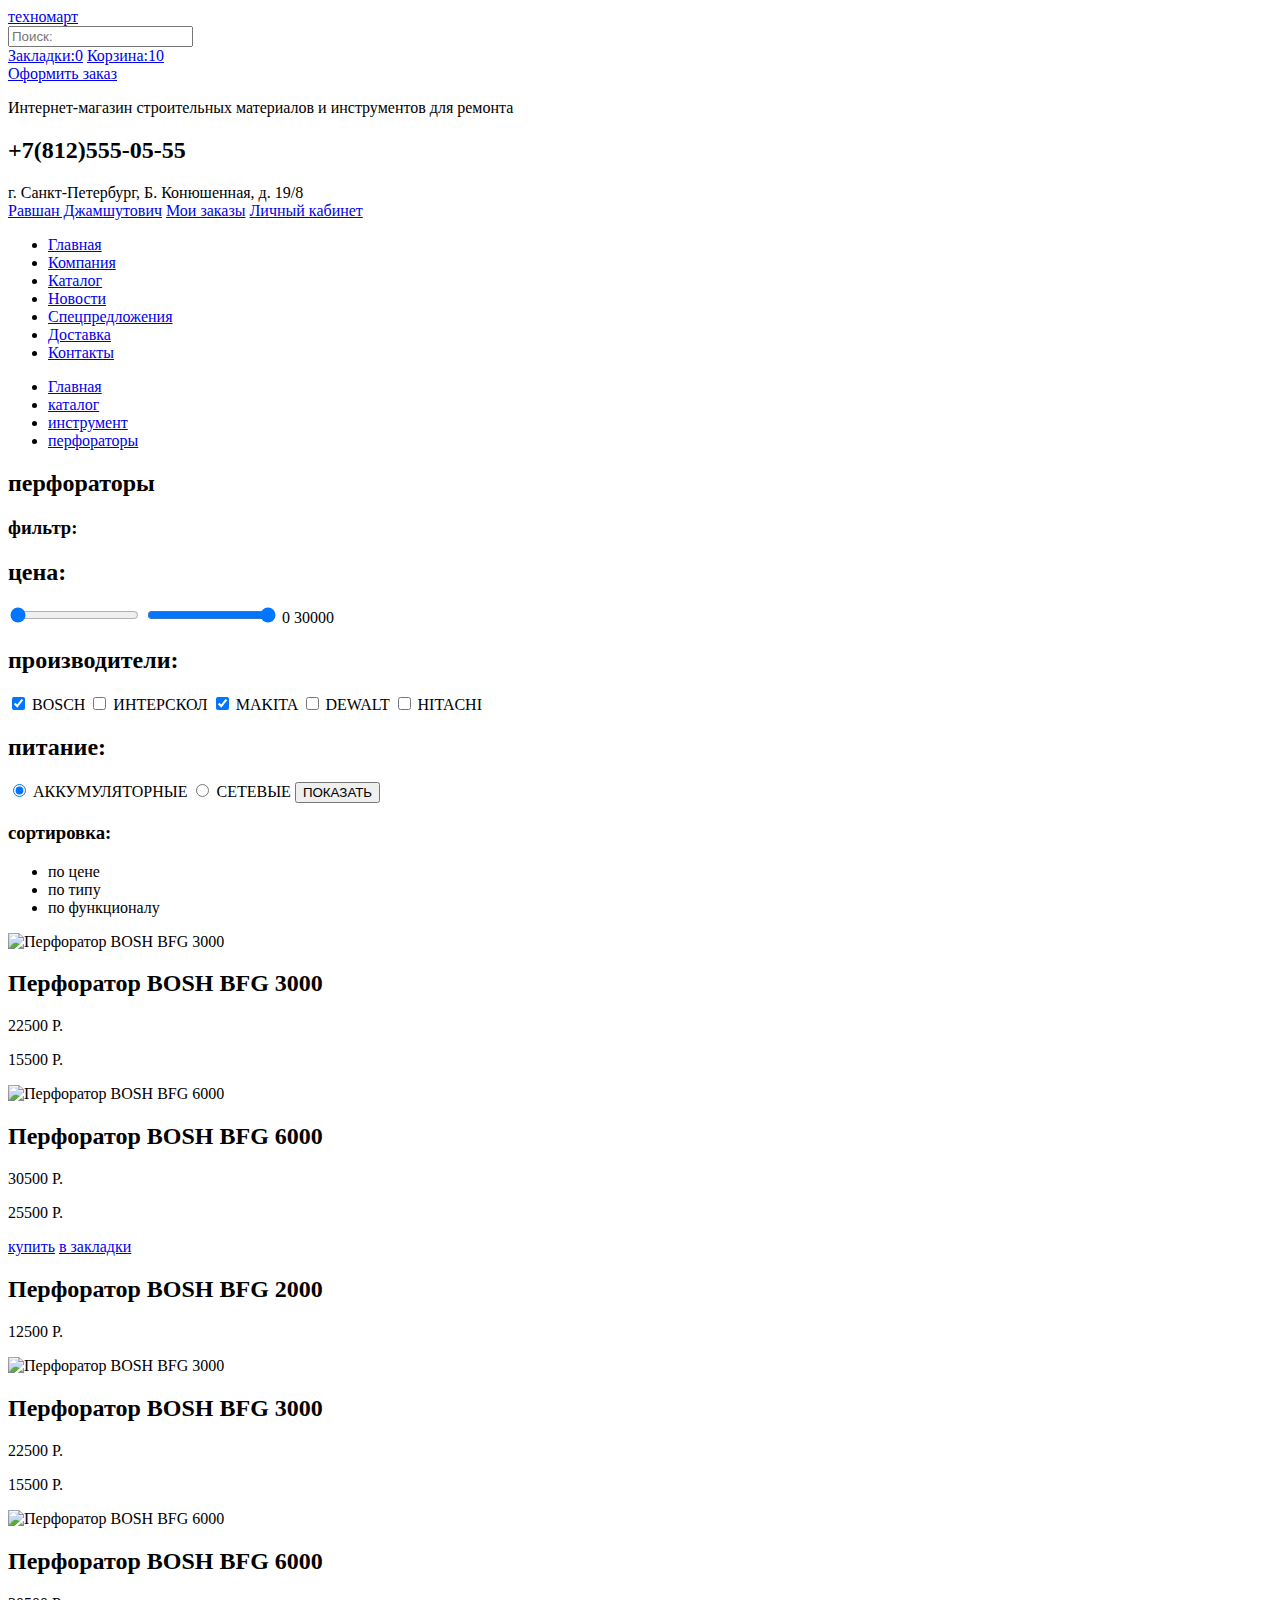
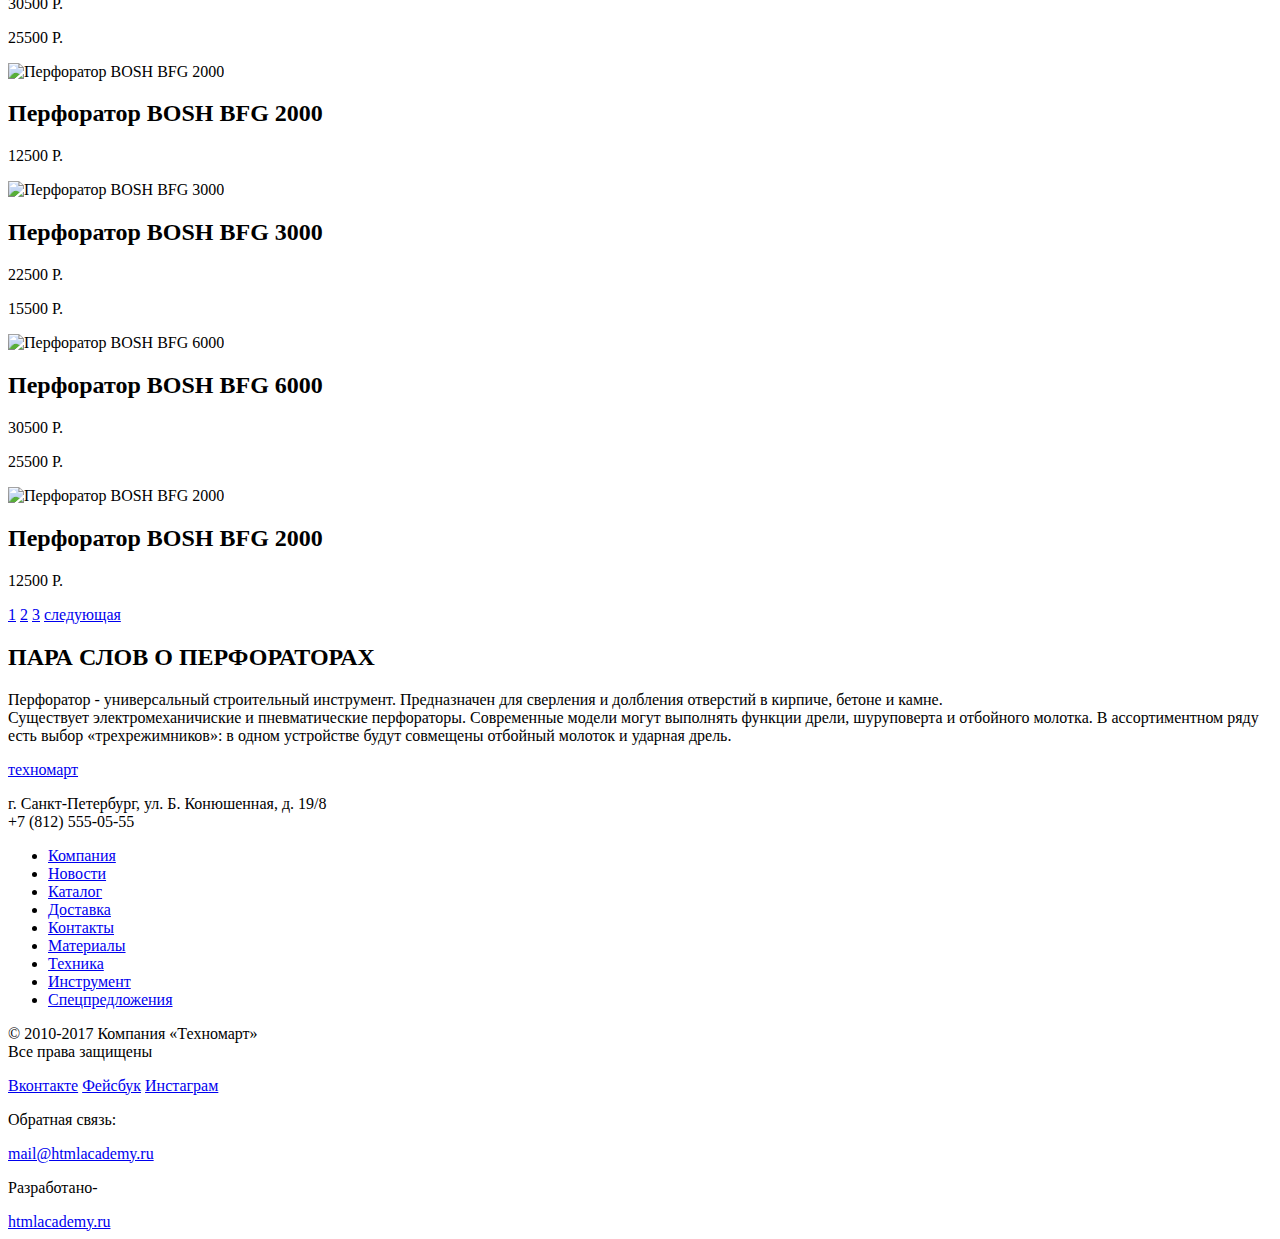
==== catalog.html @ 04d97080 "Сделал разметку index.html и catalog.html" ====
<!DOCTYPE html>
<html>
  <head>
    <meta charset="utf-8">
    <title>HTML Academy: Техномарт</title>
  </head>
  <body>
    <header class="main-header">
      <div class="top-header">
        <div class="container">
          <div class="logo">
            <a href="#" class="btn">техномарт</a>
          </div>
          <div class="search">
            <input type="text" name="search" value="" placeholder="Поиск:">
          </div>
          <div class="info">
            <a href="#">Закладки:0</a>
            <a href="#">Корзина:10</a>
          </div>
          <div class="checkout">
            <a href="#">Оформить заказ</a>
          </div>
        </div>
      </div>
      <div class="container">
          <p class="title">Интернет-магазин строительных материалов и
          инструментов для ремонта</p>
          <section class="header-contact">
            <h2>+7(812)555-05-55</h2>
            г. Санкт-Петербург, Б. Конюшенная, д. 19/8
          </section>
          <div class="user-block">
            <a href="#" class="user-btn">Равшан Джамшутович</a>
            <a href="#" class="btn">Мои заказы</a>
            <a href="#" class="btn">Личный кабинет</a>
          </div>
          <nav class="main-navigation">
            <ul>
              <li>
                <a href="#">Главная</a>
              </li>
              <li>
                <a href="#">Компания</a>
              </li>
              <li>
                <a href="#">Каталог</a>
              </li>
              <li>
                <a href="#">Новости</a>
              </li>
              <li>
                <a href="#">Спецпредложения</a>
              </li>
              <li>
                <a href="#">Доставка</a>
              </li>
              <li>
                <a href="#">Контакты</a>
              </li>
            </ul>
          </nav>
      </div>
    </header>
    <main class="container">
      <div class="main-content">
        <nav class="breadcrumbs">
          <ul>
            <li>
              <a href="#">Главная</a>
            </li>
            <li>
              <a href="#">каталог</a>
            </li>
            <li>
              <a href="#">инструмент</a>
            </li>
            <li>
              <a href="#">перфораторы</a>
            </li>
          </ul>
        </nav>
        <h2>перфораторы</h2>
        <div class="left-block">
          <h3>фильтр:</h3>
          <form class="filter" action="https://echo.htmlacademy.ru" method="post">
            <h2>цена:</h2>
              <input id="price-min" type="range" min="0" max="12500" step="1" value="0">
              <input id="price-max" type="range" min="12500" max="30000" step="1" value="30000">
              <output for="price-min" name="min">0</output>
              <output for="price-max" name="max">30000</output>
            <h2>производители:</h2>
            <label for="bosch-field">
              <input id="bosch-field" type="checkbox" name="bosch" checked> BOSCH
            </label>
            <label for="interscol-field">
              <input id="interscol-field" type="checkbox" name="interscol"> ИНТЕРСКОЛ
            </label>
            <label for="makita-field">
              <input id="makita-field" type="checkbox" name="makita" checked> MAKITA
            </label>
            <label for="dewalt-field">
              <input id="dewalt-field" type="checkbox" name="dewalt"> DEWALT
            </label>
            <label for="hitachi-field">
              <input id="hitachi-field" type="checkbox" name="hitachi"> HITACHI
            </label>
            <h2>питание:</h2>
            <label for="battery-field">
              <input id="battery-field" type="radio" name="power" value="battery" checked> АККУМУЛЯТОРНЫЕ
            </label>
            <label for="cable-field">
              <input id="cable-field" type="radio" name="power" value="cable"> СЕТЕВЫЕ
            </label>
            <button type="submit">ПОКАЗАТЬ</button>
          </form>
        </div>
        <div class="right-block">
          <section class="sorting">
            <h3>сортировка:</h3>
            <ul>
              <li>по цене</li>
              <li>по типу</li>
              <li>по функционалу</li>
            </ul>
          </section>
          <div class="products">
            <article class="product-item">
              <img src="http://placehold.it/150x100" alt="Перфоратор BOSH BFG 3000" width="150" height="100">
              <h2>Перфоратор BOSH BFG 3000</h2>
              <span>22500 Р.</span>
              <p>15500 Р.</p>
            </article>
            <article class="product-item">
              <img src="http://placehold.it/150x100" alt="Перфоратор BOSH BFG 6000" width="150" height="100">
              <h2>Перфоратор BOSH BFG 6000</h2>
              <span>30500 Р.</span>
              <p>25500 Р.</p>
            </article>
            <article class="product-item hover">
              <a href="#">купить</a>
              <a href="#">в закладки</a>
              <h2>Перфоратор BOSH BFG 2000</h2>
              <p>12500 Р.</p>
            </article>
            <article class="product-item">
              <img src="http://placehold.it/150x100" alt="Перфоратор BOSH BFG 3000" width="150" height="100">
              <h2>Перфоратор BOSH BFG 3000</h2>
              <span>22500 Р.</span>
              <p>15500 Р.</p>
            </article>
              <article class="product-item">
                <img src="http://placehold.it/150x100" alt="Перфоратор BOSH BFG 6000" width="150" height="100">
                <h2>Перфоратор BOSH BFG 6000</h2>
                <span>30500 Р.</span>
                <p>25500 Р.</p>
              </article>
              <article class="product-item">
                <img src="http://placehold.it/150x100" alt="Перфоратор BOSH BFG 2000" width="150" height="100">
                <h2>Перфоратор BOSH BFG 2000</h2>
                <p>12500 Р.</p>
              </article>
              <article class="product-item">
                <img src="http://placehold.it/150x100" alt="Перфоратор BOSH BFG 3000" width="150" height="100">
                <h2>Перфоратор BOSH BFG 3000</h2>
                <span>22500 Р.</span>
                <p>15500 Р.</p>
              </article>
              <article class="product-item">
                <img src="http://placehold.it/150x100" alt="Перфоратор BOSH BFG 6000" width="150" height="100">
                <h2>Перфоратор BOSH BFG 6000</h2>
                <span>30500 Р.</span>
                <p>25500 Р.</p>
              </article>
              <article class="product-item">
                <img src="http://placehold.it/150x100" alt="Перфоратор BOSH BFG 2000" width="150" height="100">
                <h2>Перфоратор BOSH BFG 2000</h2>
                <p>12500 Р.</p>
              </article>
          </div>
          <nav class="products-nav">
            <a href="#">1</a>
            <a href="#">2</a>
            <a href="#">3</a>
            <a href="#">следующая</a>
          </nav>
        </div>
      </div>
      <section class="info">
        <h2>ПАРА СЛОВ О ПЕРФОРАТОРАХ</h2>
        <p>
          Перфоратор - универсальный строительный инструмент. Предназначен для сверления и долбления
          отверстий в кирпиче, бетоне и камне. <br>
          Существует электромеханичиские и пневматические перфораторы. Современные модели могут выполнять функции дрели,
          шуруповерта и отбойного молотка. В ассортиментном ряду есть выбор &#171;трехрежимников&#187;: в одном устройстве будут
          совмещены отбойный молоток и ударная дрель.
        </p>
      </section>
    </main>
    <footer class="first-footer">
      <div class="container">
        <div class="logo">
          <a href="#">техномарт</a>
        </div>
        <div class="footer-contact">
          <p>
            г. Санкт-Петербург, ул. Б. Конюшенная, д. 19/8 <br>
            +7 (812) 555-05-55
          </p>
        </div>
        <nav class="footer-nav">
          <ul>
            <li>
              <a href="#">Компания</a>
            </li>
            <li>
              <a href="#">Новости</a>
            </li>
            <li>
              <a href="#">Каталог</a>
            </li>
            <li>
              <a href="#">Доставка</a>
            </li>
            <li>
              <a href="#">Контакты</a>
            </li>
            <li>
              <a href="#">Материалы</a>
            </li>
            <li>
              <a href="#">Техника</a>
            </li>
            <li>
              <a href="#">Инструмент</a>
            </li>
            <li>
              <a href="#">Спецпредложения</a>
            </li>
          </ul>
        </nav>
      </div>
    </footer>
    <footer class="second-footer">
      <div class="container">
        <div class="footer-copyright">
          <p>
            &#169; 2010-2017 Компания &#171;Техномарт&#187;<br>
            Все права защищены
          </p>
        </div>
        <div class="footer-social">
          <a class="social-btn social-btn-vk" href="#">Вконтакте</a>
          <a class="social-btn social-btn-fb" href="#">Фейсбук</a>
          <a class="social-btn social-btn-inst" href="#">Инстаграм</a>
        </div>
        <div class="footer-mail">
          <p>Обратная связь:</p>
          <a class="btn" href="https://htmlacademy.ru">mail@htmlacademy.ru</a>
        </div>
        <div class="footer-developer">
          <p>Разработано-</p>
          <a class="btn" href="https://htmlacademy.ru">htmlacademy.ru</a>
        </div>
      </div>
    </footer>
  </body>
</html>
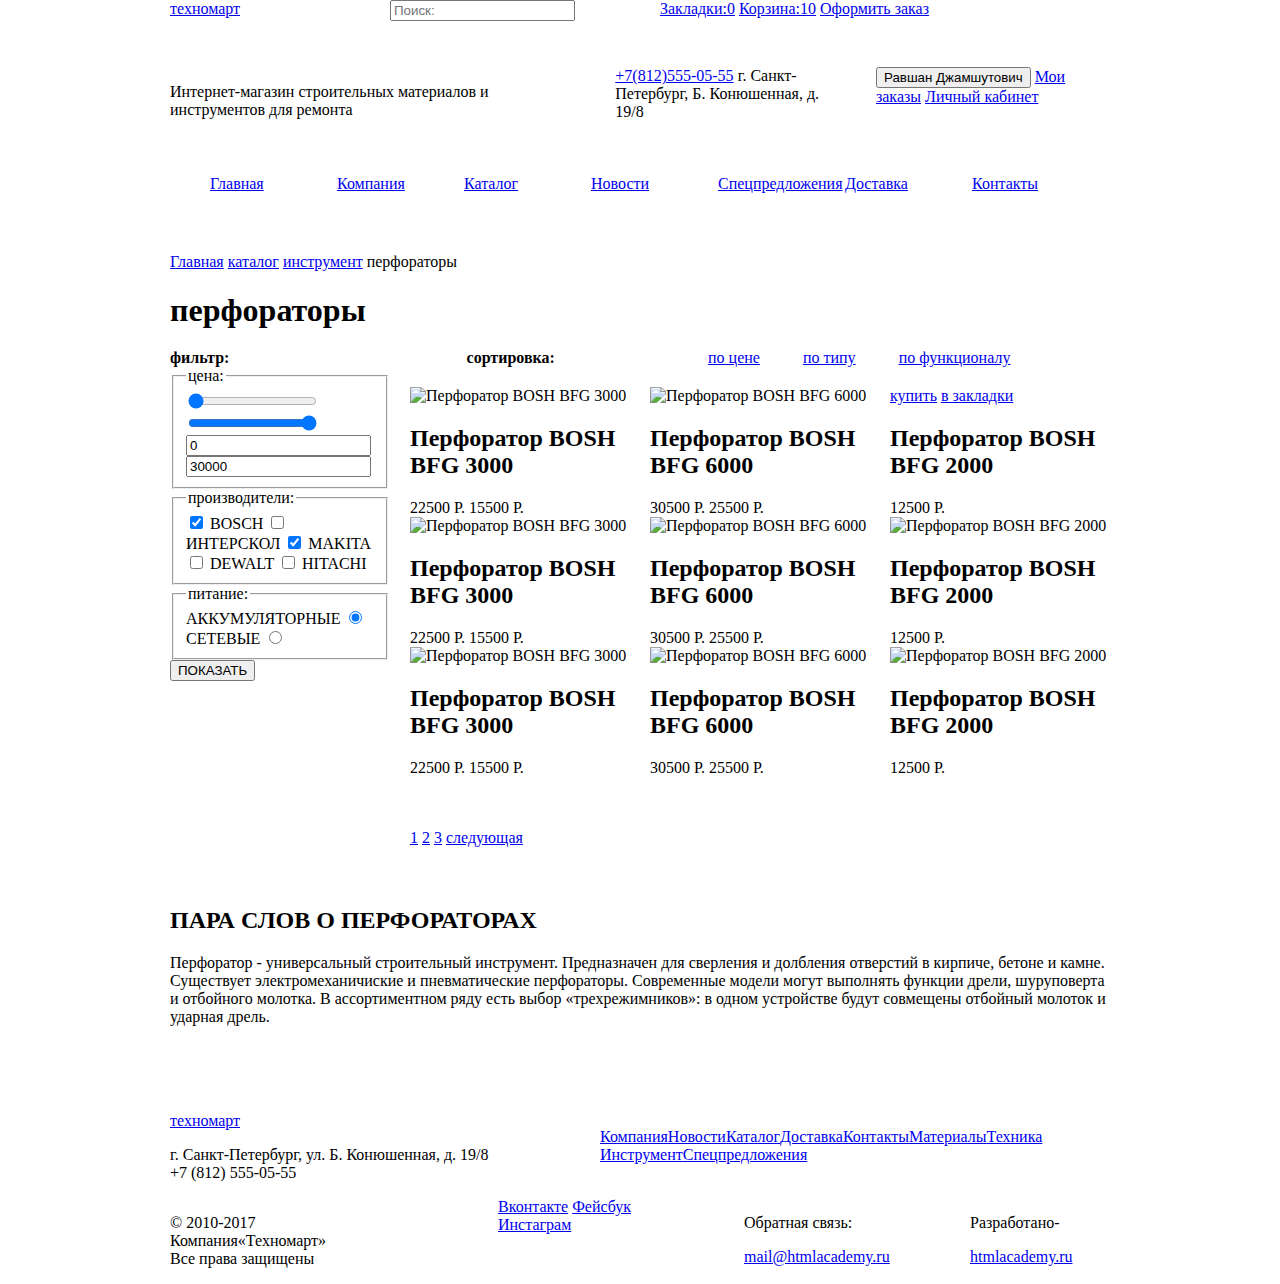
==== commit 5e776120: "Добавил сетку, исправил картинки" ====
--- a/catalog.html
+++ b/catalog.html
@@ -3,6 +3,7 @@
   <head>
     <meta charset="utf-8">
     <title>HTML Academy: Техномарт</title>
+    <link rel="stylesheet" href="css/style.css">
   </head>
   <body>
     <header class="main-header">
@@ -12,255 +13,289 @@
             <a href="#" class="btn">техномарт</a>
           </div>
           <div class="search">
-            <input type="text" name="search" value="" placeholder="Поиск:">
-          </div>
-          <div class="info">
-            <a href="#">Закладки:0</a>
-            <a href="#">Корзина:10</a>
-          </div>
-          <div class="checkout">
-            <a href="#">Оформить заказ</a>
+            <form class="search-form" action="https://echo.htmlacademy.ru" method="post">
+              <input id="search-form" type="text" name="search" value="" placeholder="Поиск:">
+              <label for="search-form"></label>
+            </form>
+          </div>
+          <div class="user-section">
+            <a href="#" class="bookmarks">Закладки:0</a>
+            <a href="#" class="cart">Корзина:10</a>
+            <a href="#" class="checkout">Оформить заказ</a>
           </div>
         </div>
       </div>
       <div class="container">
-          <p class="title">Интернет-магазин строительных материалов и
-          инструментов для ремонта</p>
-          <section class="header-contact">
-            <h2>+7(812)555-05-55</h2>
-            г. Санкт-Петербург, Б. Конюшенная, д. 19/8
-          </section>
-          <div class="user-block">
-            <a href="#" class="user-btn">Равшан Джамшутович</a>
-            <a href="#" class="btn">Мои заказы</a>
-            <a href="#" class="btn">Личный кабинет</a>
+          <div class="header-middle">
+            <p class="info-text">Интернет-магазин строительных материалов и
+            инструментов для ремонта</p>
+            <div class="header-contact">
+              <a href="tel:+7(812)555-05-55">+7(812)555-05-55</a>
+              г. Санкт-Петербург, Б. Конюшенная, д. 19/8
+            </div>
+            <div class="user-block">
+              <button class="user-btn" type="button">Равшан Джамшутович</button>
+              <a href="#" class="orders">Мои заказы</a>
+              <a href="#" class="profile">Личный кабинет</a>
+            </div>
           </div>
           <nav class="main-navigation">
-            <ul>
-              <li>
+            <ul class="main-navigation-list">
+              <li class="main-navigation-item">
                 <a href="#">Главная</a>
               </li>
-              <li>
+              <li class="main-navigation-item">
                 <a href="#">Компания</a>
               </li>
-              <li>
+              <li class="main-navigation-item">
                 <a href="#">Каталог</a>
               </li>
-              <li>
+              <li class="main-navigation-item">
                 <a href="#">Новости</a>
               </li>
-              <li>
+              <li class="main-navigation-item">
                 <a href="#">Спецпредложения</a>
               </li>
-              <li>
+              <li class="main-navigation-item">
                 <a href="#">Доставка</a>
               </li>
-              <li>
+              <li class="main-navigation-item">
                 <a href="#">Контакты</a>
               </li>
             </ul>
           </nav>
       </div>
     </header>
-    <main class="container">
-      <div class="main-content">
-        <nav class="breadcrumbs">
-          <ul>
-            <li>
-              <a href="#">Главная</a>
-            </li>
-            <li>
-              <a href="#">каталог</a>
-            </li>
-            <li>
-              <a href="#">инструмент</a>
-            </li>
-            <li>
-              <a href="#">перфораторы</a>
-            </li>
-          </ul>
-        </nav>
-        <h2>перфораторы</h2>
+    <main class="main-content">
+      <div class="container">
+        <div class="breadcrumbs">
+          <a href="#">Главная</a>
+          <a href="#">каталог</a>
+          <a href="#">инструмент</a>
+          <a>перфораторы</a>
+        </div>
+        <h1 class="page-title">перфораторы</h1>
         <div class="left-block">
-          <h3>фильтр:</h3>
+          <b>фильтр:</b>
           <form class="filter" action="https://echo.htmlacademy.ru" method="post">
-            <h2>цена:</h2>
-              <input id="price-min" type="range" min="0" max="12500" step="1" value="0">
-              <input id="price-max" type="range" min="12500" max="30000" step="1" value="30000">
-              <output for="price-min" name="min">0</output>
-              <output for="price-max" name="max">30000</output>
-            <h2>производители:</h2>
-            <label for="bosch-field">
-              <input id="bosch-field" type="checkbox" name="bosch" checked> BOSCH
-            </label>
-            <label for="interscol-field">
-              <input id="interscol-field" type="checkbox" name="interscol"> ИНТЕРСКОЛ
-            </label>
-            <label for="makita-field">
-              <input id="makita-field" type="checkbox" name="makita" checked> MAKITA
-            </label>
-            <label for="dewalt-field">
-              <input id="dewalt-field" type="checkbox" name="dewalt"> DEWALT
-            </label>
-            <label for="hitachi-field">
-              <input id="hitachi-field" type="checkbox" name="hitachi"> HITACHI
-            </label>
-            <h2>питание:</h2>
-            <label for="battery-field">
-              <input id="battery-field" type="radio" name="power" value="battery" checked> АККУМУЛЯТОРНЫЕ
-            </label>
-            <label for="cable-field">
-              <input id="cable-field" type="radio" name="power" value="cable"> СЕТЕВЫЕ
-            </label>
+            <fieldset class="filter-price">
+              <legend>цена:</legend>
+              <input type="range" min="0" max="12500" step="1" value="0">
+              <input type="range" min="12500" max="30000" step="1" value="30000">
+              <input type="text" name="min" value="0">
+              <input type="text" name="max" value="30000">
+            </fieldset>
+            <fieldset class="filter-brands">
+              <legend>производители:</legend>
+              <input id="bosch-field" type="checkbox" name="bosch" checked>
+                <label for="bosch-field">BOSCH</label>
+              <input id="interscol-field" type="checkbox" name="interscol">
+                <label for="interscol-field">ИНТЕРСКОЛ</label>
+              <input id="makita-field" type="checkbox" name="makita" checked>
+                <label for="makita-field">MAKITA</label>
+              <input id="dewalt-field" type="checkbox" name="dewalt">
+                <label for="dewalt-field">DEWALT</label>
+              <input id="hitachi-field" type="checkbox" name="hitachi">
+                <label for="hitachi-field">HITACHI</label>
+            </fieldset>
+            <fieldset class="filter-power">
+              <legend>питание:</legend>
+              <label for="battery-field">АККУМУЛЯТОРНЫЕ</label>
+                <input id="battery-field" type="radio" name="power" value="battery" checked>
+              <label for="cable-field">СЕТЕВЫЕ</label>
+                <input id="cable-field" type="radio" name="power" value="cable">
+            </fieldset>
             <button type="submit">ПОКАЗАТЬ</button>
           </form>
         </div>
         <div class="right-block">
           <section class="sorting">
-            <h3>сортировка:</h3>
-            <ul>
-              <li>по цене</li>
-              <li>по типу</li>
-              <li>по функционалу</li>
+            <b>сортировка:</b>
+            <ul class="sorting-nav">
+              <li>
+                <a href="#" class="active">по цене</a>
+              </li>
+              <li>
+                <a href="#">по типу</a>
+              </li>
+              <li>
+                <a href="#">по функционалу</a>
+              </li>
             </ul>
           </section>
           <div class="products">
-            <article class="product-item">
-              <img src="http://placehold.it/150x100" alt="Перфоратор BOSH BFG 3000" width="150" height="100">
-              <h2>Перфоратор BOSH BFG 3000</h2>
-              <span>22500 Р.</span>
-              <p>15500 Р.</p>
-            </article>
-            <article class="product-item">
-              <img src="http://placehold.it/150x100" alt="Перфоратор BOSH BFG 6000" width="150" height="100">
-              <h2>Перфоратор BOSH BFG 6000</h2>
-              <span>30500 Р.</span>
-              <p>25500 Р.</p>
-            </article>
-            <article class="product-item hover">
-              <a href="#">купить</a>
-              <a href="#">в закладки</a>
-              <h2>Перфоратор BOSH BFG 2000</h2>
-              <p>12500 Р.</p>
-            </article>
-            <article class="product-item">
-              <img src="http://placehold.it/150x100" alt="Перфоратор BOSH BFG 3000" width="150" height="100">
-              <h2>Перфоратор BOSH BFG 3000</h2>
-              <span>22500 Р.</span>
-              <p>15500 Р.</p>
-            </article>
+            <div class="product-flex">
               <article class="product-item">
-                <img src="http://placehold.it/150x100" alt="Перфоратор BOSH BFG 6000" width="150" height="100">
-                <h2>Перфоратор BOSH BFG 6000</h2>
-                <span>30500 Р.</span>
-                <p>25500 Р.</p>
+                <img src="img/bosch-bfg3000.jpg" alt="Перфоратор BOSH BFG 3000" width="218" height="160">
+                <div class="hidden">
+                  <a href="#" class="buy">купить</a>
+                  <a href="#" class="to-bookmarks">в закладки</a>
+                </div>
+                <h2>Перфоратор BOSH BFG 3000</h2>
+                <span class="old">22500 Р.</span>
+                <span class="actual">15500 Р.</span>
               </article>
               <article class="product-item">
-                <img src="http://placehold.it/150x100" alt="Перфоратор BOSH BFG 2000" width="150" height="100">
-                <h2>Перфоратор BOSH BFG 2000</h2>
-                <p>12500 Р.</p>
+                <img src="img/bosch-bfg6000.jpg" alt="Перфоратор BOSH BFG 6000" width="218" height="160">
+                <div class="hidden">
+                  <a href="#" class="buy">купить</a>
+                  <a href="#" class="to-bookmarks">в закладки</a>
+                </div>
+                <h2>Перфоратор BOSH BFG 6000</h2>
+                <span class="old">30500 Р.</span>
+                <span class="actual">25500 Р.</span>
               </article>
               <article class="product-item">
-                <img src="http://placehold.it/150x100" alt="Перфоратор BOSH BFG 3000" width="150" height="100">
-                <h2>Перфоратор BOSH BFG 3000</h2>
-                <span>22500 Р.</span>
-                <p>15500 Р.</p>
+                <a href="#" class="buy">купить</a>
+                <a href="#" class="to-bookmarks">в закладки</a>
+                <h2>Перфоратор BOSH BFG 2000</h2>
+                <span class="actual">12500 Р.</span>
               </article>
               <article class="product-item">
-                <img src="http://placehold.it/150x100" alt="Перфоратор BOSH BFG 6000" width="150" height="100">
-                <h2>Перфоратор BOSH BFG 6000</h2>
-                <span>30500 Р.</span>
-                <p>25500 Р.</p>
+                <img src="img/bosch-bfg3000.jpg" alt="Перфоратор BOSH BFG 3000" width="218" height="160">
+                <div class="hidden">
+                  <a href="#" class="buy">купить</a>
+                  <a href="#" class="to-bookmarks">в закладки</a>
+                </div>
+                <h2>Перфоратор BOSH BFG 3000</h2>
+                <span class="old">22500 Р.</span>
+                <span class="actual">15500 Р.</span>
               </article>
-              <article class="product-item">
-                <img src="http://placehold.it/150x100" alt="Перфоратор BOSH BFG 2000" width="150" height="100">
-                <h2>Перфоратор BOSH BFG 2000</h2>
-                <p>12500 Р.</p>
-              </article>
-          </div>
-          <nav class="products-nav">
-            <a href="#">1</a>
+                <article class="product-item">
+                  <img src="img/bosch-bfg6000.jpg" alt="Перфоратор BOSH BFG 6000" width="218" height="160">
+                  <div class="hidden">
+                    <a href="#" class="buy">купить</a>
+                    <a href="#" class="to-bookmarks">в закладки</a>
+                  </div>
+                  <h2>Перфоратор BOSH BFG 6000</h2>
+                  <span class="old">30500 Р.</span>
+                  <span class="actual">25500 Р.</span>
+                </article>
+                <article class="product-item">
+                  <img src="img/bosch-bfg2000.jpg" alt="Перфоратор BOSH BFG 2000" width="218" height="160">
+                  <div class="hidden">
+                    <a href="#" class="buy">купить</a>
+                    <a href="#" class="to-bookmarks">в закладки</a>
+                  </div>
+                  <h2>Перфоратор BOSH BFG 2000</h2>
+                  <span class="actual">12500 Р.</span>
+                </article>
+                <article class="product-item">
+                  <img src="img/bosch-bfg3000.jpg" alt="Перфоратор BOSH BFG 3000" width="218" height="160">
+                  <div class="hidden">
+                    <a href="#" class="buy">купить</a>
+                    <a href="#" class="to-bookmarks">в закладки</a>
+                  </div>
+                  <h2>Перфоратор BOSH BFG 3000</h2>
+                  <span class="old">22500 Р.</span>
+                  <span class="actual">15500 Р.</span>
+                </article>
+                <article class="product-item">
+                  <img src="img/bosch-bfg6000.jpg" alt="Перфоратор BOSH BFG 6000" width="218" height="160">
+                  <div class="hidden">
+                    <a href="#" class="buy">купить</a>
+                    <a href="#" class="to-bookmarks">в закладки</a>
+                  </div>
+                  <h2>Перфоратор BOSH BFG 6000</h2>
+                  <span class="old">30500 Р.</span>
+                  <span class="actual">25500 Р.</span>
+                </article>
+                <article class="product-item">
+                  <img src="img/bosch-bfg2000.jpg" alt="Перфоратор BOSH BFG 2000" width="218" height="160">
+                  <div class="hidden">
+                    <a href="#" class="buy">купить</a>
+                    <a href="#" class="to-bookmarks">в закладки</a>
+                  </div>
+                  <h2>Перфоратор BOSH BFG 2000</h2>
+                  <span class="actual">12500 Р.</span>
+                </article>
+            </div>
+          </div>
+          <div class="products-nav">
+            <a href="#" class="active">1</a>
             <a href="#">2</a>
             <a href="#">3</a>
             <a href="#">следующая</a>
-          </nav>
-        </div>
+          </div>
+        </div>
+        <section class="information">
+          <h2>ПАРА СЛОВ О ПЕРФОРАТОРАХ</h2>
+          <p>
+            Перфоратор - универсальный строительный инструмент. Предназначен для сверления и долбления
+            отверстий в кирпиче, бетоне и камне. <br>
+            Существует электромеханичиские и пневматические перфораторы. Современные модели могут выполнять функции дрели,
+            шуруповерта и отбойного молотка. В ассортиментном ряду есть выбор &#171;трехрежимников&#187;: в одном устройстве будут
+            совмещены отбойный молоток и ударная дрель.
+          </p>
+        </section>
       </div>
-      <section class="info">
-        <h2>ПАРА СЛОВ О ПЕРФОРАТОРАХ</h2>
-        <p>
-          Перфоратор - универсальный строительный инструмент. Предназначен для сверления и долбления
-          отверстий в кирпиче, бетоне и камне. <br>
-          Существует электромеханичиские и пневматические перфораторы. Современные модели могут выполнять функции дрели,
-          шуруповерта и отбойного молотка. В ассортиментном ряду есть выбор &#171;трехрежимников&#187;: в одном устройстве будут
-          совмещены отбойный молоток и ударная дрель.
-        </p>
-      </section>
     </main>
-    <footer class="first-footer">
+    <footer class="page-footer">
       <div class="container">
-        <div class="logo">
-          <a href="#">техномарт</a>
-        </div>
-        <div class="footer-contact">
-          <p>
-            г. Санкт-Петербург, ул. Б. Конюшенная, д. 19/8 <br>
-            +7 (812) 555-05-55
-          </p>
-        </div>
-        <nav class="footer-nav">
-          <ul>
-            <li>
-              <a href="#">Компания</a>
-            </li>
-            <li>
-              <a href="#">Новости</a>
-            </li>
-            <li>
-              <a href="#">Каталог</a>
-            </li>
-            <li>
-              <a href="#">Доставка</a>
-            </li>
-            <li>
-              <a href="#">Контакты</a>
-            </li>
-            <li>
-              <a href="#">Материалы</a>
-            </li>
-            <li>
-              <a href="#">Техника</a>
-            </li>
-            <li>
-              <a href="#">Инструмент</a>
-            </li>
-            <li>
-              <a href="#">Спецпредложения</a>
-            </li>
-          </ul>
-        </nav>
-      </div>
-    </footer>
-    <footer class="second-footer">
-      <div class="container">
-        <div class="footer-copyright">
-          <p>
-            &#169; 2010-2017 Компания &#171;Техномарт&#187;<br>
-            Все права защищены
-          </p>
-        </div>
-        <div class="footer-social">
-          <a class="social-btn social-btn-vk" href="#">Вконтакте</a>
-          <a class="social-btn social-btn-fb" href="#">Фейсбук</a>
-          <a class="social-btn social-btn-inst" href="#">Инстаграм</a>
-        </div>
-        <div class="footer-mail">
-          <p>Обратная связь:</p>
-          <a class="btn" href="https://htmlacademy.ru">mail@htmlacademy.ru</a>
-        </div>
-        <div class="footer-developer">
-          <p>Разработано-</p>
-          <a class="btn" href="https://htmlacademy.ru">htmlacademy.ru</a>
+        <div class="top-row">
+            <div class="top-row-block">
+              <div class="logo">
+                <a href="#">техномарт</a>
+              </div>
+              <div class="footer-contact">
+                <p>
+                  г. Санкт-Петербург, ул. Б. Конюшенная, д. 19/8 <br>
+                  +7 (812) 555-05-55
+                </p>
+              </div>
+            </div>
+            <nav class="footer-nav">
+              <ul class="footer-nav-list">
+                <li class="footer-nav-item">
+                  <a href="#">Компания</a>
+                </li>
+                <li class="footer-nav-item">
+                  <a href="#">Новости</a>
+                </li>
+                <li class="footer-nav-item">
+                  <a href="#">Каталог</a>
+                </li>
+                <li class="footer-nav-item">
+                  <a href="#">Доставка</a>
+                </li>
+                <li class="footer-nav-item">
+                  <a href="#">Контакты</a>
+                </li>
+                <li class="footer-nav-item">
+                  <a href="#">Материалы</a>
+                </li>
+                <li class="footer-nav-item">
+                  <a href="#">Техника</a>
+                </li>
+                <li class="footer-nav-item">
+                  <a href="#">Инструмент</a>
+                </li>
+                <li class="footer-nav-item">
+                  <a href="#">Спецпредложения</a>
+                </li>
+              </ul>
+            </nav>
+        </div>
+        <div class="bottom-row">
+          <div class="footer-copyright">
+            <p>
+              &#169; 2010-2017 Компания&#171;Техномарт&#187;<br>
+              Все права защищены
+            </p>
+          </div>
+          <div class="footer-social">
+            <a class="social-btn social-btn-vk" href="#">Вконтакте</a>
+            <a class="social-btn social-btn-fb" href="#">Фейсбук</a>
+            <a class="social-btn social-btn-inst" href="#">Инстаграм</a>
+          </div>
+          <div class="footer-mail">
+            <p>Обратная связь:</p>
+            <a class="btn" href="https://htmlacademy.ru">mail@htmlacademy.ru</a>
+          </div>
+          <div class="footer-developer">
+            <p>Разработано-</p>
+            <a class="btn" href="https://htmlacademy.ru">htmlacademy.ru</a>
+          </div>
         </div>
       </div>
     </footer>
--- a/css/style.css
+++ b/css/style.css
@@ -0,0 +1,249 @@
+html,
+body {
+  margin: 0;
+  padding: 0;
+}
+
+.container {
+  width: 940px;
+  margin: 0 auto;
+  padding: 0 10px;
+}
+
+.top-header {
+  margin-bottom: 46px;
+}
+
+.top-header .container {
+  display: flex;
+}
+
+.header-middle {
+  display: flex;
+  justify-content: flex-end;
+  margin-bottom: 40px;
+}
+
+.top-header .logo {
+  width: 220px;
+}
+
+.search {
+  width: 270px;
+}
+
+.user-section {
+  width: 450px;
+}
+
+.index-text {
+  width: 196px;
+  margin-left: 53px;
+}
+
+.header-contact {
+  width: 270px;
+  margin-left: 51px;
+}
+
+.user-block {
+  width: 300px;
+  margin-left: 50px;
+}
+
+.main-navigation {
+  width: 100%;
+  margin-bottom: 60px;
+}
+
+.main-navigation-list {
+  display: flex;
+  flex-wrap: wrap;
+}
+
+.main-navigation-item {
+  width: 127px;
+}
+
+li {
+  list-style-type: none;
+}
+
+.page-title {
+  margin-bottom: 20px;
+}
+
+.promo-block {
+  margin-bottom: 53px;
+}
+
+.promo-slider {
+  width: 620px;
+  outline: 1px solid red;
+  float: left;
+  margin-right: 20px;
+  min-height: 266px;
+
+}
+
+.promo-item {
+  width: 300px;
+  outline: 1px solid;
+  float: left;
+  margin-right: 20px;
+  margin-bottom: 20px;
+  min-height: 123px;
+}
+.technology,
+.sales,
+.deliver {
+  margin-right: 0;
+}
+
+.clearfix::after {
+  content: "";
+  display: table;
+  clear: both;
+}
+
+.left-block {
+  float: left;
+  width: 220px;
+  margin-right: 20px;
+}
+
+.sorting {
+  display: flex;
+  width: 700px;
+  margin-bottom: 20px;
+  justify-content: space-around;
+}
+
+.sorting-nav {
+  display: flex;
+  margin: 0;
+}
+
+.active {
+  width: 60px;
+}
+
+.sorting-nav a {
+  margin-right: 43px;
+}
+
+..sorting-nav a:last-child {
+  width: 140px;
+}
+
+.content-header {
+  width: 100%;
+  margin-bottom: 20px;
+}
+
+.product-flex,
+.brands-flex {
+  display: flex;
+  justify-content: space-between;
+  flex-wrap: wrap;
+}
+
+.product-item {
+  width: 220px;
+}
+
+.hidden {
+  display: none;
+}
+
+.brand-item {
+  width: 220px;
+  margin-bottom: 20px;
+}
+
+.slogan {
+  width: 560px;
+  margin-bottom: 15px;
+}
+
+.services-slider {
+  display: flex;
+}
+
+.slider-nav {
+  width: 240px;
+  margin-right: 70px;
+}
+
+.services-slider-item.guarantee,
+.services-slider-item.credit {
+  display: none;
+}
+
+.services-slider-item {
+  width: 380px;
+  padding: 0 10px
+}
+
+.info {
+  display: flex;
+  justify-content: space-between;
+}
+
+.about-us {
+  width: 540px;
+}
+
+.info-contacts {
+  width: 300px;
+}
+
+.products-nav {
+  margin-left: 240px;
+  margin-top: 52px;
+  margin-bottom: 60px;
+}
+
+.modal-dialog {
+  display: none;
+}
+
+.page-footer {
+  margin-top: 86px;
+}
+
+.top-row {
+  display: flex;
+  justify-content: space-between;
+}
+
+.top-row-block {
+  width: 380px;
+}
+
+.footer-nav {
+  width: 550px;
+}
+
+.footer-nav-list {
+  display: flex;
+  flex-wrap: wrap;
+}
+
+.bottom-row {
+  display: flex;
+  justify-content: space-between;
+}
+
+.footer-copyright {
+  width: 242px;
+}
+
+.footer-social {
+  width: 160px;
+}
+
+.footer-mail,
+.footer-developer {
+  width: 140px;
+}
